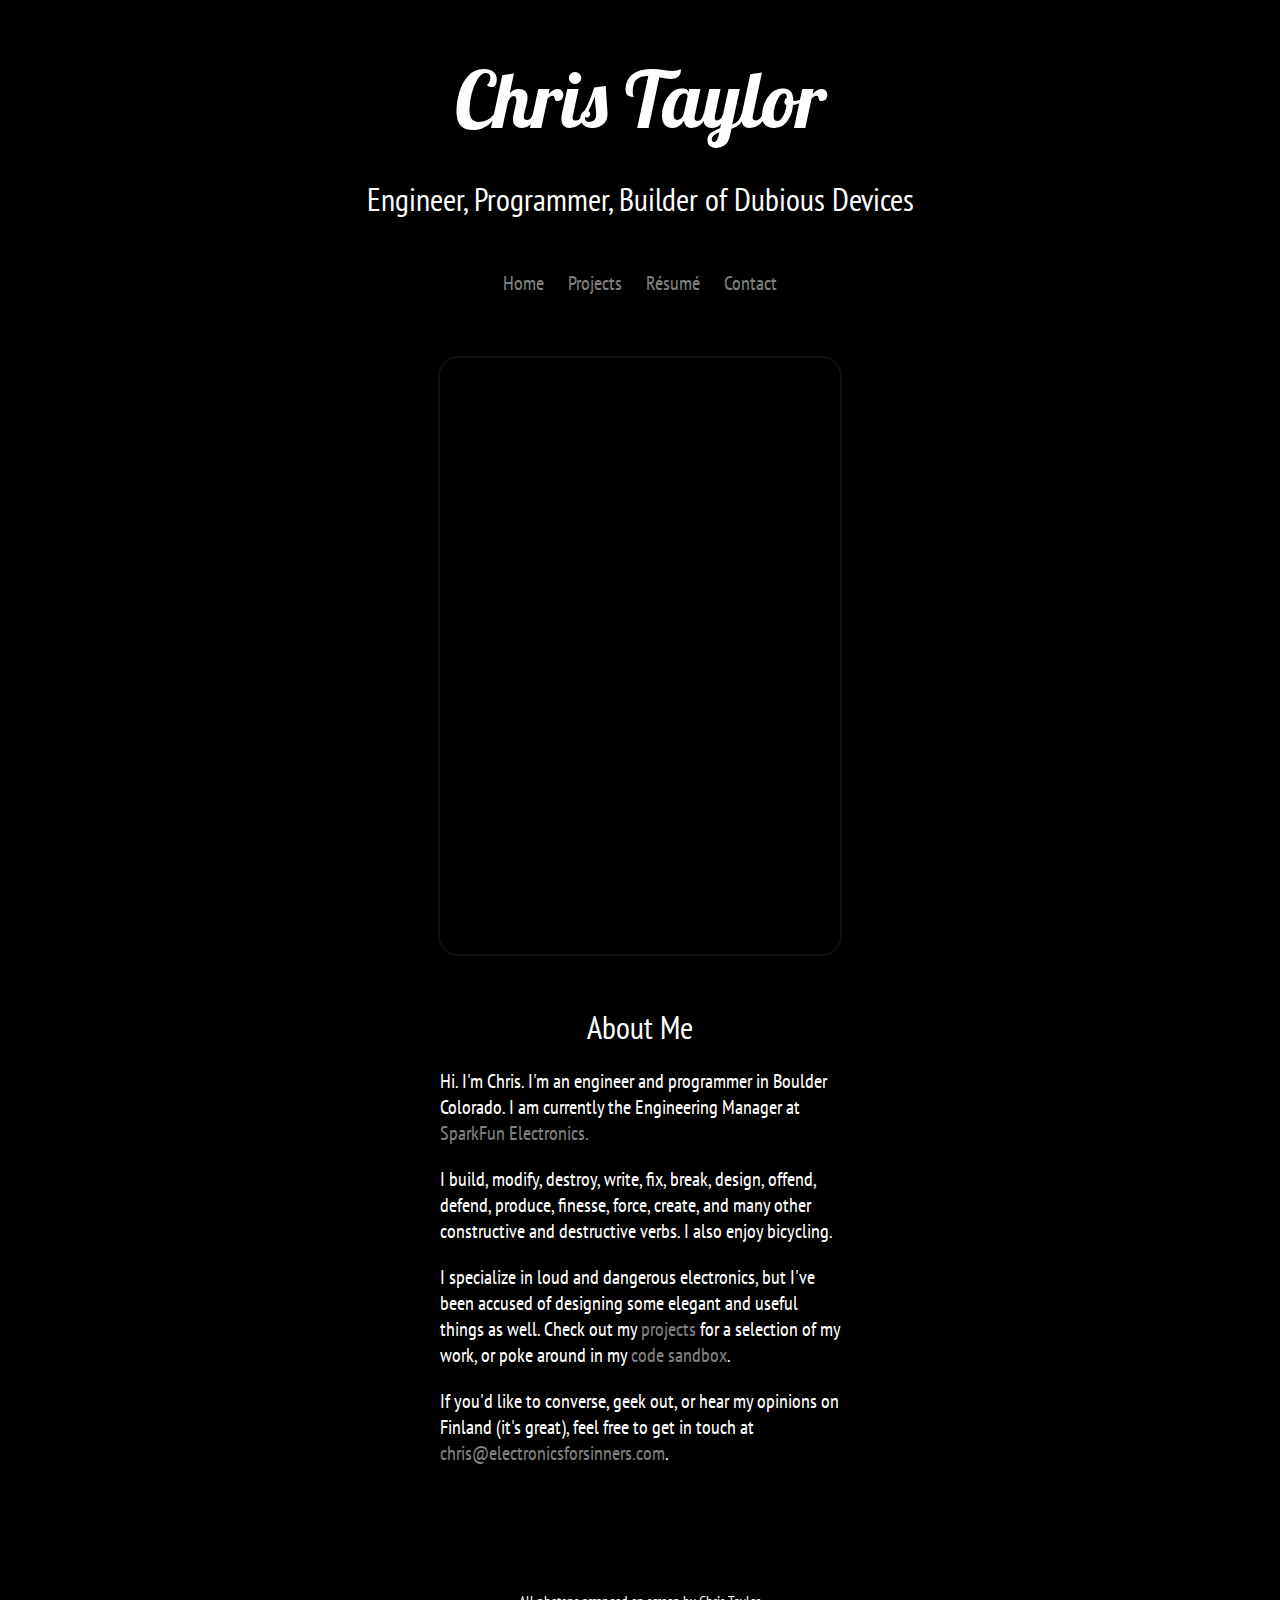
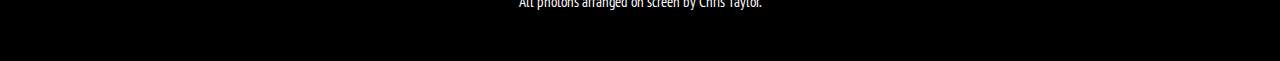
==== index.html @ b10209d2 "Initial commit. index.html stable." ====
<!DOCTYPE HTML>
<html lang=en>
	<head>
		<meta charset=utf-8>
		<meta name="description" content="Chris Taylor is an engineer, fabricator, and manic crank.">
		<meta name="keywords" content="Chris Taylor sparkfun sfechris diy electronics jambox fabrication programming engineering">
		<meta name="viewport" content="width=device-width, initial-scale=1, maximum-scale=1">
		
		<title>Chris Taylor</title>
		
		<link rel="icon" type="image/png" href="assets/t-glider.png" media="screen">
		<link rel="stylesheet" type="text/css" href="chris.css">
		<!--fonts-->
		<link href='http://fonts.googleapis.com/css?family=PT+Sans+Narrow' rel='stylesheet' type='text/css'>
		<link href='http://fonts.googleapis.com/css?family=Lobster' rel='stylesheet' type='text/css'>
	</head>
	
	<body>
		<div id="colophon">
			<span id="logo">Chris Taylor</span>		
			<p class="minor-heading">Engineer, Programmer, Builder of Dubious Devices</p>
			<p></p>
			<nav>
					<a href="index.html">Home</a>
					<a href="projects.html">Projects</a>
					<a href="resume.html">R&eacute;sum&eacute;</a>
					<a href="contact.html">Contact</a>
			</nav>
		<p></p>
		<div id="splash"></div>	
			<div class="info-text">
				<p class="minor-heading">About Me</p>
				<p>Hi. I'm Chris. I'm an engineer and programmer in Boulder Colorado. I am currently the Engineering Manager at <a href="http://www.sparkfun.com" target="_blank">SparkFun Electronics.</a> </p>
				<p>I build, modify, destroy, write, fix, break, design, offend, defend, produce, finesse, force, create, and many other constructive and destructive verbs. I also enjoy bicycling. 
				</p>
				<p>I specialize in loud and dangerous electronics, but I've been accused of designing some elegant and useful things as well. Check out my <a href="projects.html">projects</a> for a selection of my work, or poke around in my <a href="https://www.github.com/theotherchristaylor" target="_blank">code sandbox</a>.</p>
				<p>If you'd like to converse, geek out, or hear my opinions on Finland (it's great), feel free to get in touch at <a href="mailto:chris@electronicsforsinners.com">chris@electronicsforsinners.com</a>.
				</p>
				<div id="cc-icon"></div>
				<p id="attrib">All photons arranged on screen by Chris Taylor.</p>
			</div>
			
		</div>
	</body>
</html>
---- chris.css ----
/*
 * TODO: 
 * Change font sizes to relative
 *
 */

html {
	height: 100%;
	width: 100%;
}

body {
	height: 100%;
	width: 100%;
	background-color: black;
	margin: 0;
	padding: 0;
	font-family: "PT Sans Narrow", sans-serif;
	color: white;
	font-size: 20px;
}

a:link {
	color: gray;
	text-decoration: none;
}

a:visited {
	color: gray;
	text-decoration: none;
}

a:hover {
	text-decoration: underline;
}

nav {
	display: block;
	text-align: center;
	margin-top: 50px;
}

nav a {
	padding: 10px;
}

.minor-heading {
	text-align: center;
	font-size: 32px;
	margin:0;
}

#logo { 
	color: white;
	margin: auto;
	margin-top: 30px;
	margin-bottom: 30px;
	display: table;
	font-size: 3.9em;
	font-family: 'Lobster', sans-serif;
	background-color: black;
}

.info-text {
	padding: 50px;
	margin: 0 auto;
	width: 400px;
}

#colophon {
	display: block;
	height: 170%;
	width: 800px;
	margin-left: auto;
	margin-right: auto;
	padding: 20px;
	background-color: black;
	margin-top: 0;
}

#splash {
	margin: 0 auto;
	margin-top: 60px;
	height: 596px;
	width: 400px;
	background-image: url('assets/FACE.jpg');
	background-repeat: no-repeat;
	border: 2px solid #0f0f0f;
	border-radius: 20px;
}

#cc-icon {
	margin-top: 4em;
	margin-left: auto;
	margin-right: auto;
	height: 31px;
	width: 88px;
	content: url('assets/cc-icon.png');
}

#attrib {
	margin-bottom: 0;
	font-size: 15px;
	text-align: center;
}
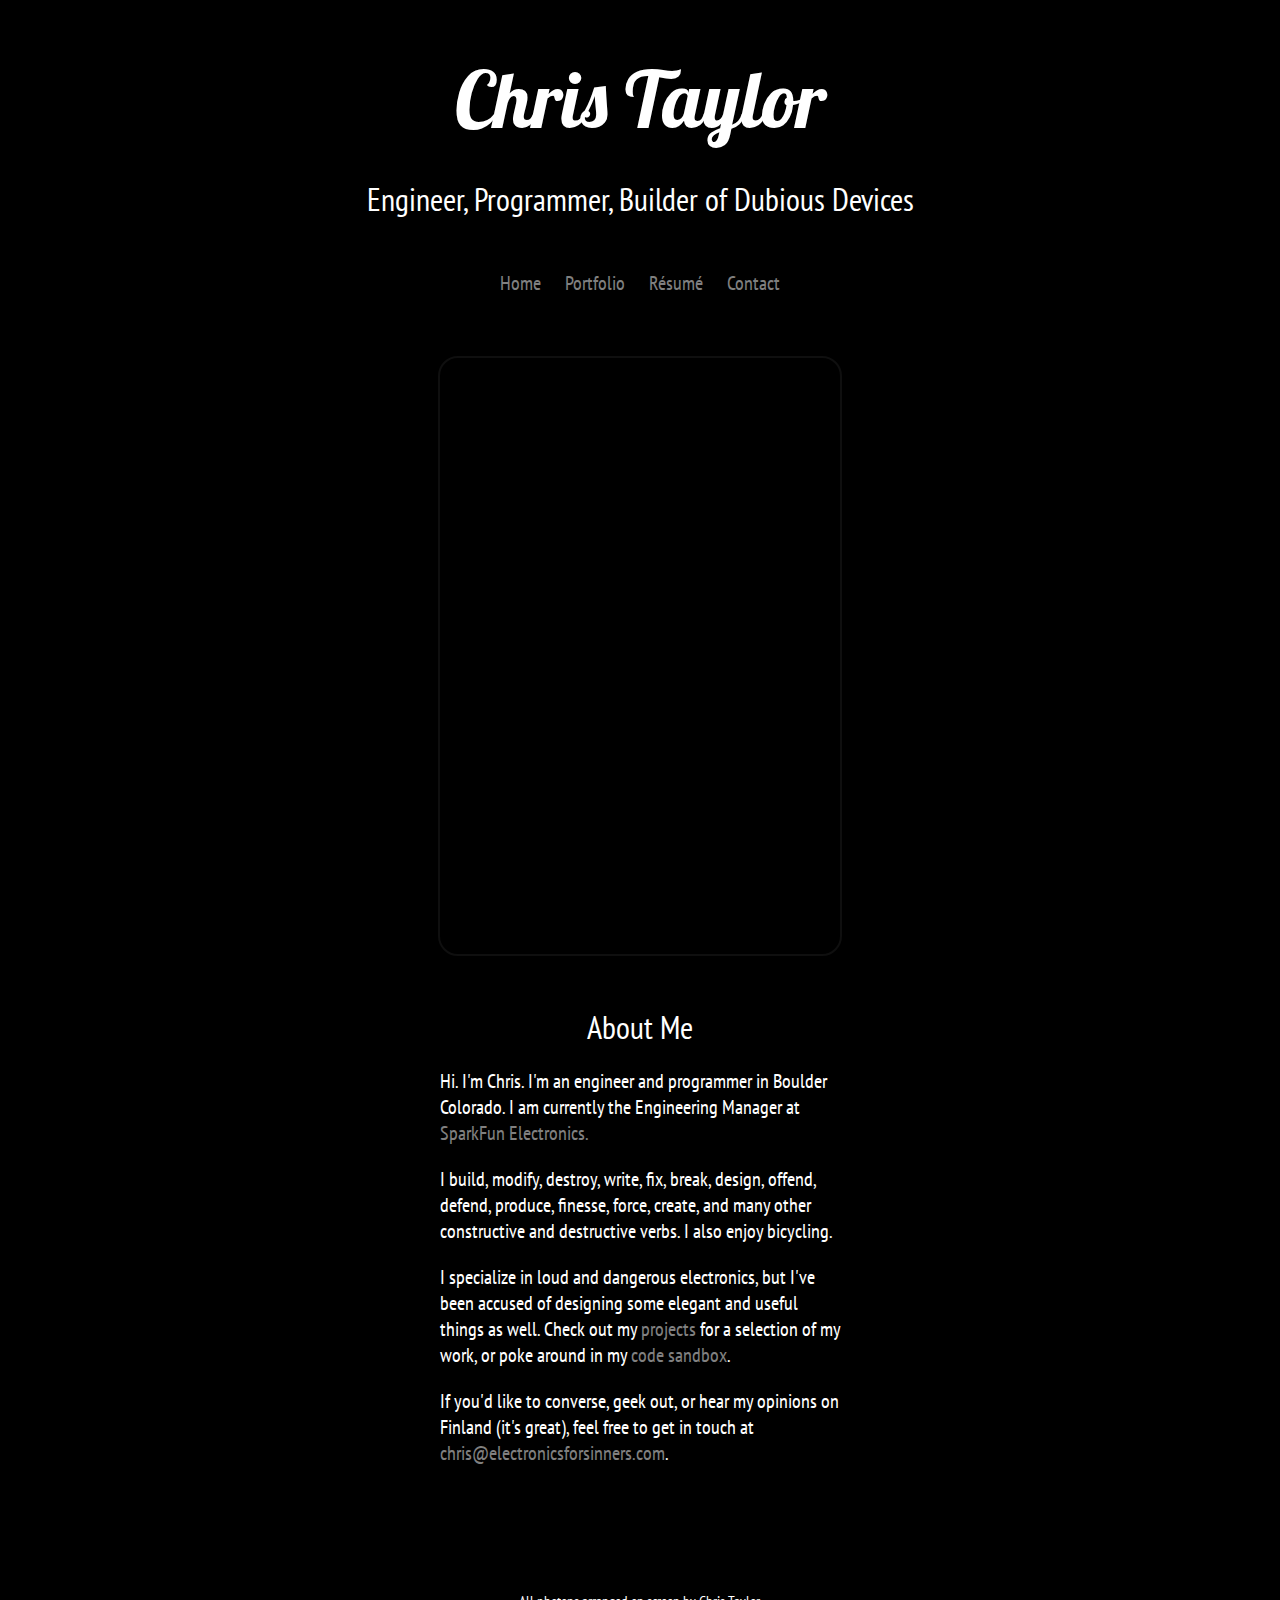
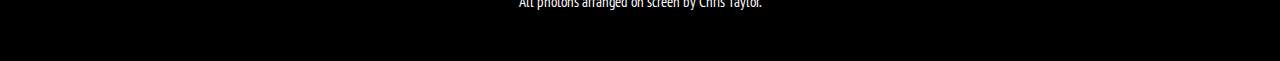
==== commit 90fb7951: "Link changes." ====
--- a/index.html
+++ b/index.html
@@ -22,7 +22,7 @@
 			<p></p>
 			<nav>
 					<a href="index.html">Home</a>
-					<a href="projects.html">Projects</a>
+					<a href="projects.html">Portfolio</a>
 					<a href="resume.html">R&eacute;sum&eacute;</a>
 					<a href="contact.html">Contact</a>
 			</nav>
@@ -36,7 +36,7 @@
 				<p>I specialize in loud and dangerous electronics, but I've been accused of designing some elegant and useful things as well. Check out my <a href="projects.html">projects</a> for a selection of my work, or poke around in my <a href="https://www.github.com/theotherchristaylor" target="_blank">code sandbox</a>.</p>
 				<p>If you'd like to converse, geek out, or hear my opinions on Finland (it's great), feel free to get in touch at <a href="mailto:chris@electronicsforsinners.com">chris@electronicsforsinners.com</a>.
 				</p>
-				<div id="cc-icon"></div>
+				<a href="http://creativecommons.org/licenses/by-sa/4.0/" target="_blank"><div id="cc-icon"></div></a>
 				<p id="attrib">All photons arranged on screen by Chris Taylor.</p>
 			</div>
 			
--- a/chris.css
+++ b/chris.css
@@ -69,7 +69,7 @@
 
 #colophon {
 	display: block;
-	height: 170%;
+	height: 100%;
 	width: 800px;
 	margin-left: auto;
 	margin-right: auto;
@@ -95,11 +95,65 @@
 	margin-right: auto;
 	height: 31px;
 	width: 88px;
-	content: url('assets/cc-icon.png');
+	background-image: url('assets/cc-icon.png');
 }
 
 #attrib {
 	margin-bottom: 0;
 	font-size: 15px;
 	text-align: center;
-}+}
+
+.resume-menu {
+	font-size: 22px;
+}
+
+.resume-menu p:first-child {
+	font-size: 25px;
+}
+
+.resume-menu p:nth-child(2) { 
+	margin-left: 50px;
+}
+
+.resume-menu ul {
+	margin-left: 50px;
+	list-style-image: url('assets/flame.jpg');
+}
+
+.resume-menu li {
+	margin-top: 15px;
+	margin-bottom: 15px;
+}
+
+#twitter {	
+	display: inline-block;
+	margin: 0 0 0 0;
+	height: 128px;
+	width: 128px;
+	background-image: url("assets/twitter.png");
+}
+
+#github {
+	display: inline-block;
+	margin: 0 0 0 0;
+	height: 128px;
+	width: 128px;
+	background-image: url("assets/github.png");
+}
+
+#email {
+	display: inline-block;
+	margin: 0 30 15 0;
+	height: 95px;
+	width: 95px;
+	background-image: url("assets/email.png");
+}
+
+#icons {
+	display: block;
+	margin-left: auto;
+	margin-right: auto;
+	height:128px;
+	width: 390px;
+}
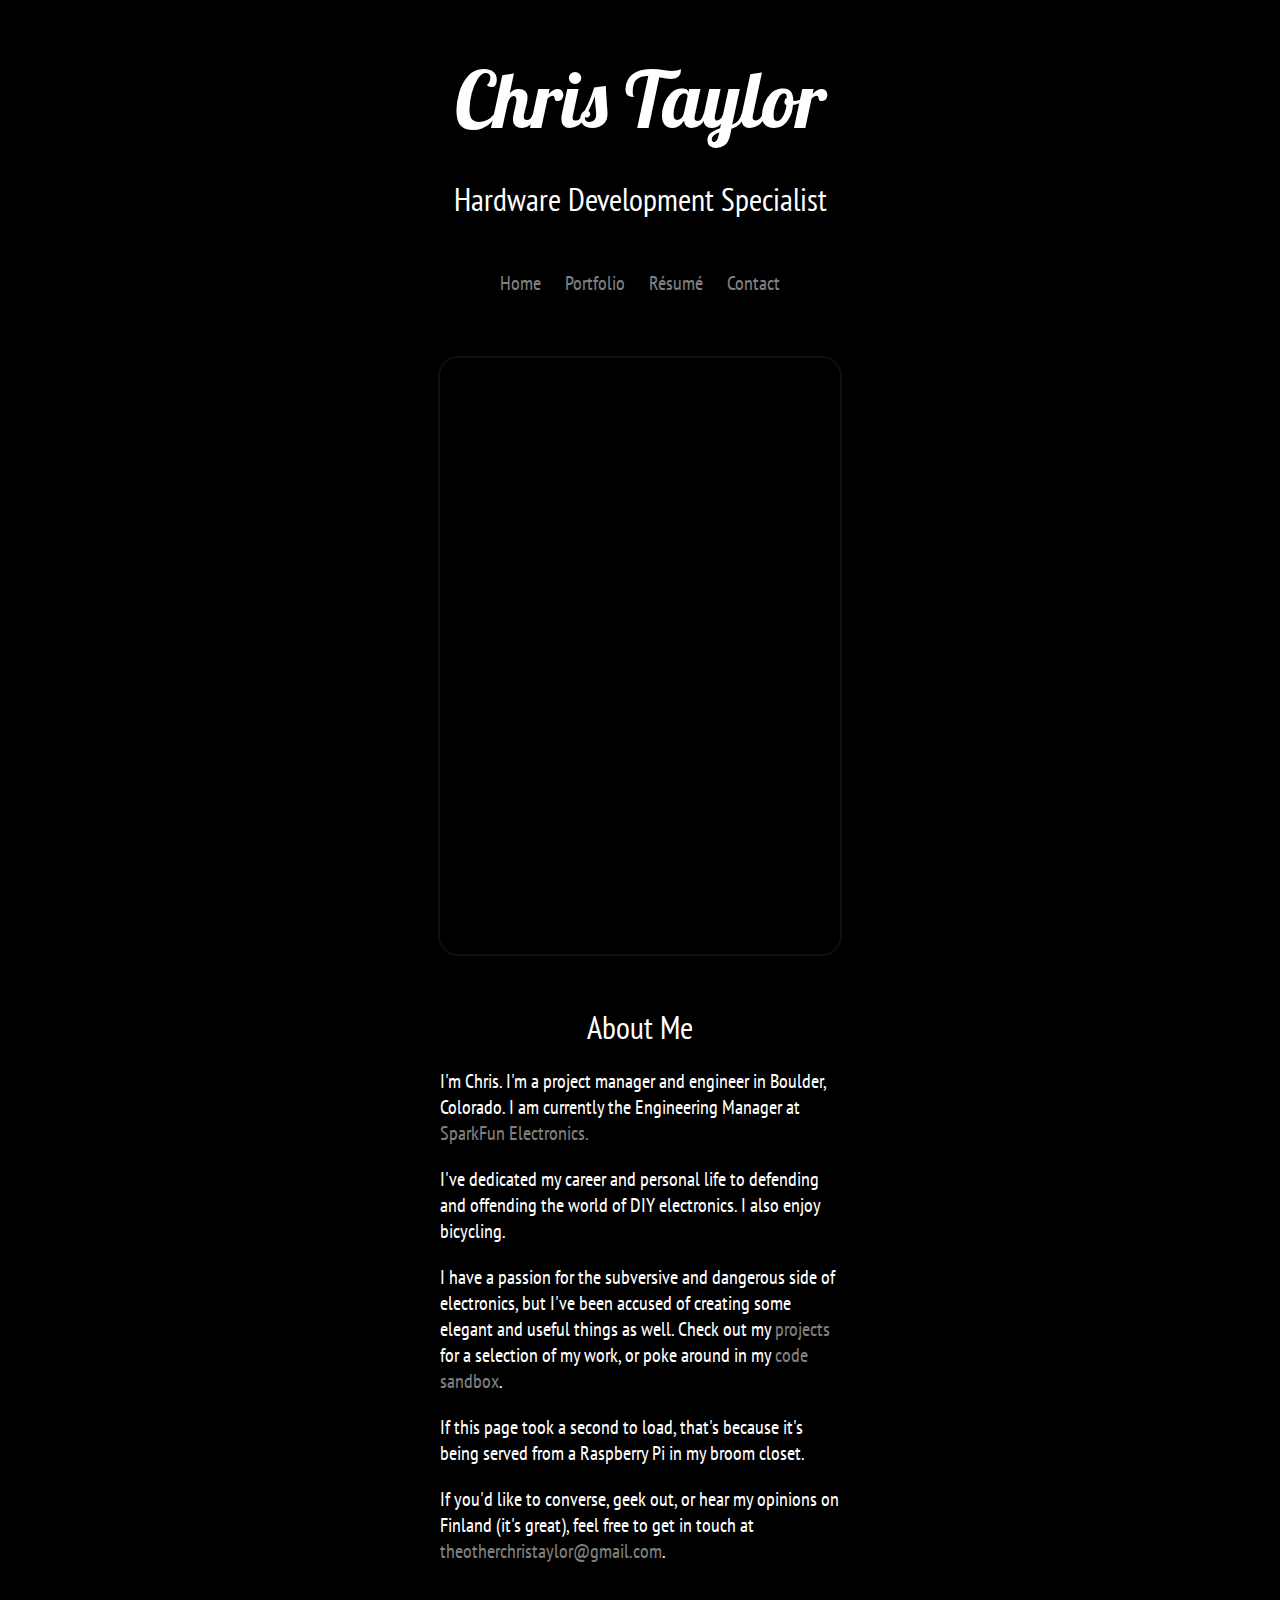
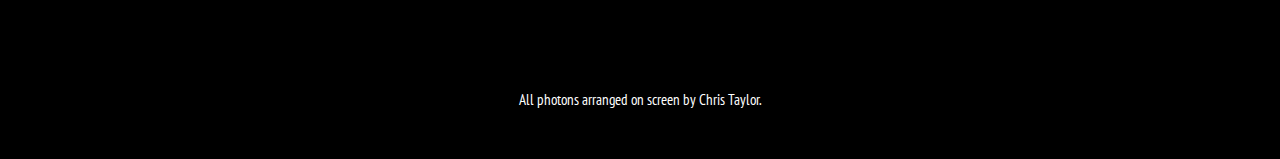
==== commit aff4ba40: "Go-live updates" ====
--- a/index.html
+++ b/index.html
@@ -18,7 +18,7 @@
 	<body>
 		<div id="colophon">
 			<span id="logo">Chris Taylor</span>		
-			<p class="minor-heading">Engineer, Programmer, Builder of Dubious Devices</p>
+			<p class="minor-heading">Hardware Development Specialist</p>
 			<p></p>
 			<nav>
 					<a href="index.html">Home</a>
@@ -30,11 +30,12 @@
 		<div id="splash"></div>	
 			<div class="info-text">
 				<p class="minor-heading">About Me</p>
-				<p>Hi. I'm Chris. I'm an engineer and programmer in Boulder Colorado. I am currently the Engineering Manager at <a href="http://www.sparkfun.com" target="_blank">SparkFun Electronics.</a> </p>
-				<p>I build, modify, destroy, write, fix, break, design, offend, defend, produce, finesse, force, create, and many other constructive and destructive verbs. I also enjoy bicycling. 
+				<p>I'm Chris. I'm a project manager and engineer in Boulder, Colorado. I am currently the Engineering Manager at <a href="http://www.sparkfun.com" target="_blank">SparkFun Electronics.</a> </p>
+				<p>I've dedicated my career and personal life to defending and offending the world of DIY electronics.  I also enjoy bicycling. 
 				</p>
-				<p>I specialize in loud and dangerous electronics, but I've been accused of designing some elegant and useful things as well. Check out my <a href="projects.html">projects</a> for a selection of my work, or poke around in my <a href="https://www.github.com/theotherchristaylor" target="_blank">code sandbox</a>.</p>
-				<p>If you'd like to converse, geek out, or hear my opinions on Finland (it's great), feel free to get in touch at <a href="mailto:chris@electronicsforsinners.com">chris@electronicsforsinners.com</a>.
+				<p>I have a passion for the subversive and dangerous side of electronics, but I've been accused of creating some elegant and useful things as well. Check out my <a href="projects.html">projects</a> for a selection of my work, or poke around in my <a href="https://www.github.com/theotherchristaylor" target="_blank">code sandbox</a>.</p>
+				<p>If this page took a second to load, that's because it's being served from a Raspberry Pi in my broom closet.</p>
+				<p>If you'd like to converse, geek out, or hear my opinions on Finland (it's great), feel free to get in touch at <a href="mailto:theotherchristaylor@gmail.com">theotherchristaylor@gmail.com</a>.
 				</p>
 				<a href="http://creativecommons.org/licenses/by-sa/4.0/" target="_blank"><div id="cc-icon"></div></a>
 				<p id="attrib">All photons arranged on screen by Chris Taylor.</p>
@@ -42,4 +43,4 @@
 			
 		</div>
 	</body>
-</html>+</html>
--- a/chris.css
+++ b/chris.css
@@ -144,7 +144,7 @@
 
 #email {
 	display: inline-block;
-	margin: 0 30 15 0;
+	margin: 50 50 15 0;
 	height: 95px;
 	width: 95px;
 	background-image: url("assets/email.png");
@@ -155,5 +155,122 @@
 	margin-left: auto;
 	margin-right: auto;
 	height:128px;
-	width: 390px;
-}
+	width: 95px;
+}
+
+.thumb-row {
+}
+
+.left-col {
+	display: inline-block;
+	height: 150px;
+	width: 263px;
+	margin-top: 5px;
+	background-size: cover;
+	margin-left: 0;
+	float: left;
+	text-align: center;
+}
+.middle-col {
+	display: inline-block;
+	height: 150px;
+	width: 263px;
+	background-size: cover;
+	margin-left: 5px;
+	margin-top: 5px;
+	margin-right: 1px;
+	text-align: center;
+}
+.right-col {
+	display: inline-block;
+	height: 150px;
+	width: 263px;
+	background-size: cover;
+	/*float: right;*/
+	margin-right: 0;
+	margin-top: 5px;
+	text-align: center;
+}
+
+.thumb-caption {
+	font-size: 25px;
+	margin-top: 55px;
+}
+
+.separator {
+	display: block;
+	position: relative;
+	margin-left: auto;
+	margin-right:auto;
+	width: 100px;
+	height: 100px;
+	padding-left: 1px;
+}
+
+.separator div {
+	display: inline-block;
+	position: relative;
+	margin-top: 35px;
+	height: 30px;
+	width: 100px;
+	border-radius: 3px;
+	background-color: black;
+	text-align: center;
+	color: white;
+	margin-left: -3px;
+	border: solid 2px gray;
+}
+
+#left-half {
+	display: inline-block;
+	padding-top: 20px;
+	width: 398px;
+	height: 700px;
+	text-align: center;
+	float: left;
+	border: 1px solid gray;
+}
+
+#right-half {
+	display: inline-block;
+	padding-top: 20px;
+	width: 398px;
+	height: 700px;
+	text-align: center;
+	float: right;
+	border: 1px solid gray;
+}
+
+/* Projects */
+
+#irshark { background-image: url("assets/shark-thumb.png"); color: white; }
+#jellyfish { background-image: url("assets/jellyfish-thumb.png"); color: white; }
+#flame { background-image: url("assets/flame-thumb.png"); color: black; }
+
+#sign { background-image: url("assets/sign-thumb.png"); color: white; }
+#captouch {background-image: url("assets/capsense-thumb.png"); color: white;}
+#pedal {background-image: url("assets/pedal-thumb.png"); color: white;}
+#antimov {background-image: url("assets/antimov.jpg"); color: white;}
+#okdigger {background-image: url("assets/okcupid-thumb.png"); color: white;}
+#knocker {background-image: url("assets/knocker-thumb.png"); color: white;}
+#ssd {background-image: url("assets/ssd-thumb.png"); color: black;}
+
+/* Products */
+
+#logomatic {background-image: url("assets/logomatic-thumb.png"); color: white;}
+#wifly {background-image: url("assets/wifly-thumb.png"); color: black;}
+#musical {background-image: url("assets/musical-instrument-thumb.png"); color: white;}
+
+#in2 {background-image: url("assets/in2-thumb.png"); color: white;}
+#shortcut {background-image: url("assets/spi-shortcut-thumb.png"); color: white;}
+#littlebits {background-image: url("assets/littlebits-thumb.png"); color: white;}
+#midi-breakout {background-image: url("assets/midi-breakout-thumb.png"); color: white;}
+#midi-shield {background-image: url("assets/midi-shield-thumb.png"); color: white;}
+#vs1053 {background-image: url("assets/vs1053-thumb.png"); color: white;}
+#spi-uart {background-image: url("assets/spi-uart-thumb.png"); color: white;}
+#color-sensor {background-image: url("assets/color-sensor-thumb.png"); color: white;}
+#oled-breakout {background-image: url("assets/oled-breakout-thumb.png"); color: white;}
+#rgb-backpack {background-image: url("assets/rgb-backpack-thumb.png"); color: white;}
+#spectrum {background-image: url("assets/spectrum-thumb.png"); color: white;}
+
+/* Writing */
